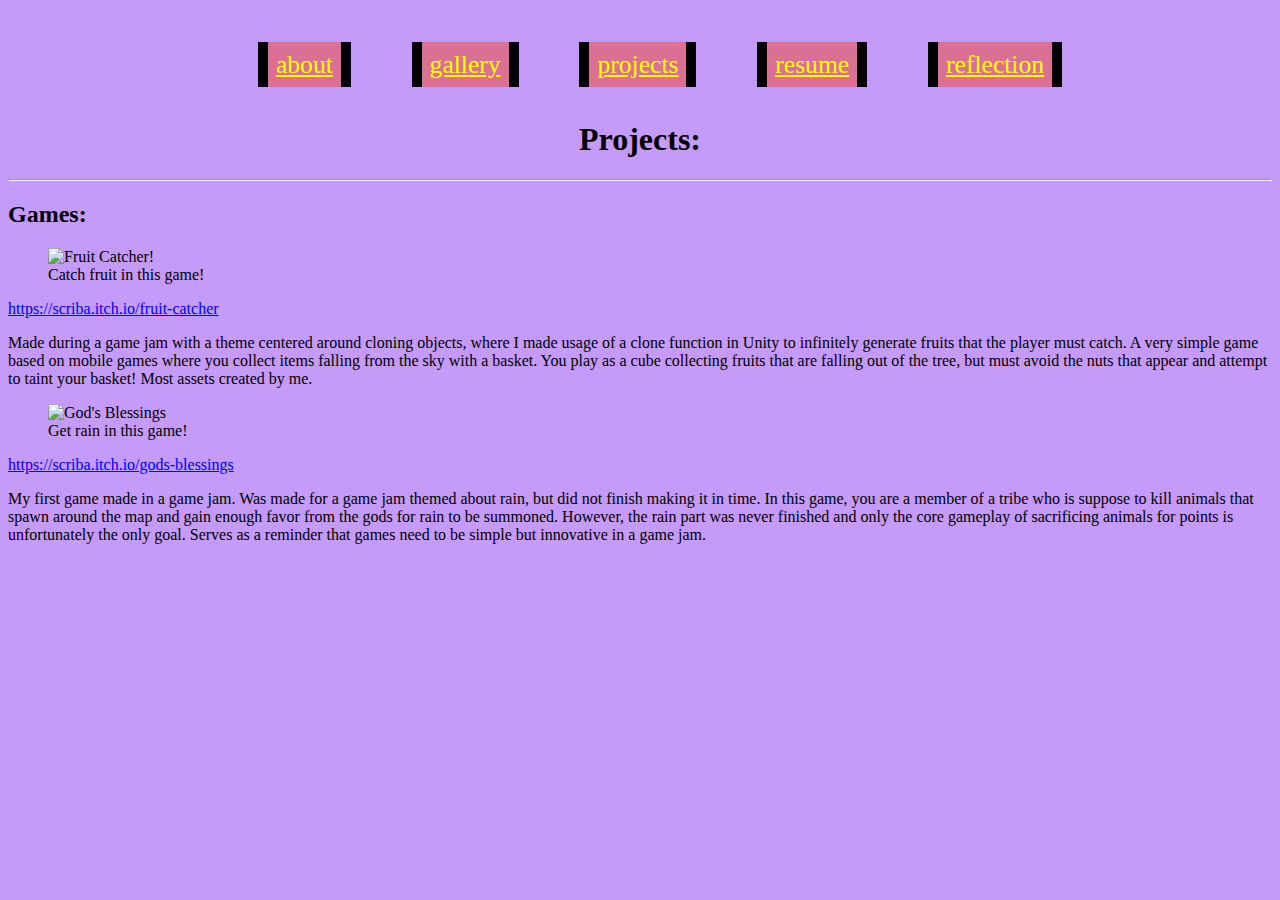
==== docs/about.html @ 4cd2ed68 "swapping site direct" ====
<!DOCTYPE html>
<html xmlns="http://www.w3.org/1999/xhtml">
 <head>
  <link rel="stylesheet" href="style.css"></link>
  <meta name="viewport" content="width=device-width, initial-scale=1.0"/>
  <title>project page</title>
 </head>
 <body>
  <nav>
   <ul>
    <li><a href="about.html">about</a></li>
    <li><a href="gallery.html">gallery</a></li>
    <li><a href="index.html">projects</a></li>
    <li><a href="resume.html">resume</a></li>
    <li><a href="reflection.html">reflection</a></li>
   </ul>
  </nav>
  <h1 id="header"> Projects:</h1>
  <hr/>
  <h2> Games:</h2>
  <section>
   <figure><img src="https://img.itch.zone/aW1nLzM4MTM3NDUucG5n/315x250%23c/ljRfyv.png" alt="Fruit Catcher!" /><figcaption>Catch fruit in this game!</figcaption></figure>
   <a href="https://scriba.itch.io/fruit-catcher">https://scriba.itch.io/fruit-catcher</a>
   <p>Made during a game jam with a theme centered around cloning objects, where I made usage of a clone function in Unity to infinitely generate fruits that the player must catch. A very simple game based on mobile games where you collect items falling from the sky with a basket. You play as a cube collecting fruits that are falling out of the tree, but must avoid the nuts that appear and attempt to taint your basket! Most assets created by me.</p>
  </section> 
  <section>
   <figure><img src="https://img.itch.zone/aW1nLzM3NDM4NjEucG5n/315x250%23c/1rOIto.png" alt="God's Blessings" /><figcaption>Get rain in this game!</figcaption></figure>
   <a href="https://scriba.itch.io/gods-blessings">https://scriba.itch.io/gods-blessings</a>
   <p>My first game made in a game jam. Was made for a game jam themed about rain, but did not finish making it in time. In this game, you are a member of a tribe who is suppose to kill animals that spawn around the map and gain enough favor from the gods for rain to be summoned. However, the rain part was never finished and only the core gameplay of sacrificing animals for points is unfortunately the only goal. Serves as a reminder that games need to be simple but innovative in a game jam.</p>
  </section>
 </body>
</html>
---- docs/style.css ----
html 
{
background-color: #C49AFA;
font-family: "Comic Sans MS", Times, serif;
} 
 
title
{
text-align: center;
}

#header
{
text-align: center;
}

hr { 
display: block;
margin-top: 0.5em;
margin-bottom: 0.5em;
margin-left: auto;
margin-right: auto;
border-style: inset;
border-width: 1px;
} 

#second
{
  font-family: "Tahoma", Times, serif;
}
nav.ul {
list-style-type: none;
margin: 0;
padding: 0;
overflow: hidden;
text-align: center;
}


#cookie {
  border: 5px solid #555;
  display:block;
        margin-left: auto;
        margin-right: auto;
}

 

#cat {
  border: 5px double black;
  
  display:block;
        margin-left: auto;
        margin-right: auto;
}

nav
{text-align: center; font-size: 3vw; }

li a {
padding: 8px;
background-color: #db7093;
 margin-left: auto;
  margin-right: auto;
   border-width:  0px 10px 0px 10px;
   border-style: solid;
   border-color: black;
   color:yellow;
   
}

nav ul li {display:inline; font-size: 2vw; padding:2vw; list-style-type: none;}
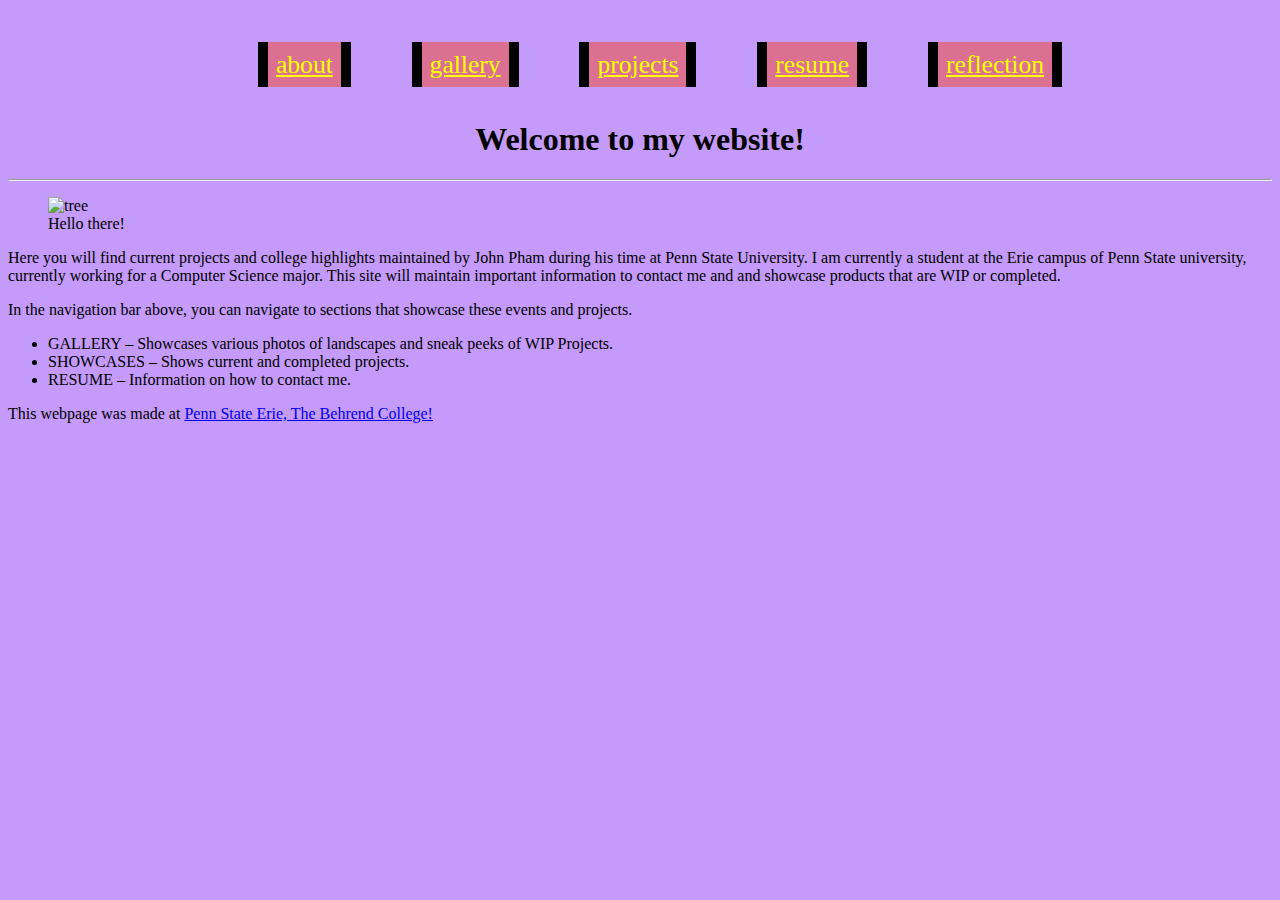
==== commit a7dbc875: "revert" ====
--- a/docs/about.html
+++ b/docs/about.html
@@ -1,9 +1,17 @@
 <!DOCTYPE html>
 <html xmlns="http://www.w3.org/1999/xhtml">
+ 
  <head>
-  <link rel="stylesheet" href="style.css"></link>
+  <link rel="stylesheet" href="style.css"/>
   <meta name="viewport" content="width=device-width, initial-scale=1.0"/>
-  <title>project page</title>
+  <style>
+   p
+   {
+   display: block;
+   text-align: left;
+   }
+  </style>
+  <title>about this website</title>
  </head>
  <body>
   <nav>
@@ -15,18 +23,26 @@
     <li><a href="reflection.html">reflection</a></li>
    </ul>
   </nav>
-  <h1 id="header"> Projects:</h1>
+  <h1 id = "header">Welcome to my website!</h1>
   <hr/>
-  <h2> Games:</h2>
-  <section>
-   <figure><img src="https://img.itch.zone/aW1nLzM4MTM3NDUucG5n/315x250%23c/ljRfyv.png" alt="Fruit Catcher!" /><figcaption>Catch fruit in this game!</figcaption></figure>
-   <a href="https://scriba.itch.io/fruit-catcher">https://scriba.itch.io/fruit-catcher</a>
-   <p>Made during a game jam with a theme centered around cloning objects, where I made usage of a clone function in Unity to infinitely generate fruits that the player must catch. A very simple game based on mobile games where you collect items falling from the sky with a basket. You play as a cube collecting fruits that are falling out of the tree, but must avoid the nuts that appear and attempt to taint your basket! Most assets created by me.</p>
-  </section> 
-  <section>
-   <figure><img src="https://img.itch.zone/aW1nLzM3NDM4NjEucG5n/315x250%23c/1rOIto.png" alt="God's Blessings" /><figcaption>Get rain in this game!</figcaption></figure>
-   <a href="https://scriba.itch.io/gods-blessings">https://scriba.itch.io/gods-blessings</a>
-   <p>My first game made in a game jam. Was made for a game jam themed about rain, but did not finish making it in time. In this game, you are a member of a tribe who is suppose to kill animals that spawn around the map and gain enough favor from the gods for rain to be summoned. However, the rain part was never finished and only the core gameplay of sacrificing animals for points is unfortunately the only goal. Serves as a reminder that games need to be simple but innovative in a game jam.</p>
-  </section>
+  <figure>
+   <img class="photo"
+    src="https://i.pinimg.com/236x/6b/cb/e1/6bcbe10420ae10b82b550b3d4adeb13e--sunset-pictures-pretty-pictures.jpg"
+    alt="tree" width="216" height="323" id="tree" /><figcaption>Hello there!</figcaption>
+  </figure>
+  <p> Here you will find current projects and college highlights maintained
+   by John Pham during his time at Penn State University. I am currently a student at the Erie
+   campus of Penn State university, currently working for a Computer Science major. This site will
+   maintain important information to contact me and and showcase products that are WIP or completed. </p>
+  <p>
+   In the navigation bar above, you can navigate to sections that showcase these events and projects.
+  </p>
+  <ul>
+   <li>GALLERY – Showcases various photos of landscapes and sneak peeks of WIP Projects.</li>
+   <li>SHOWCASES – Shows current and completed projects.</li>
+   <li>RESUME – Information on how to contact me.</li>
+  </ul>
+  <p>This webpage was made at <a href="https://behrend.psu.edu/"> Penn State Erie, The Behrend College! </a> </p>
+  
  </body>
-</html>
+</html>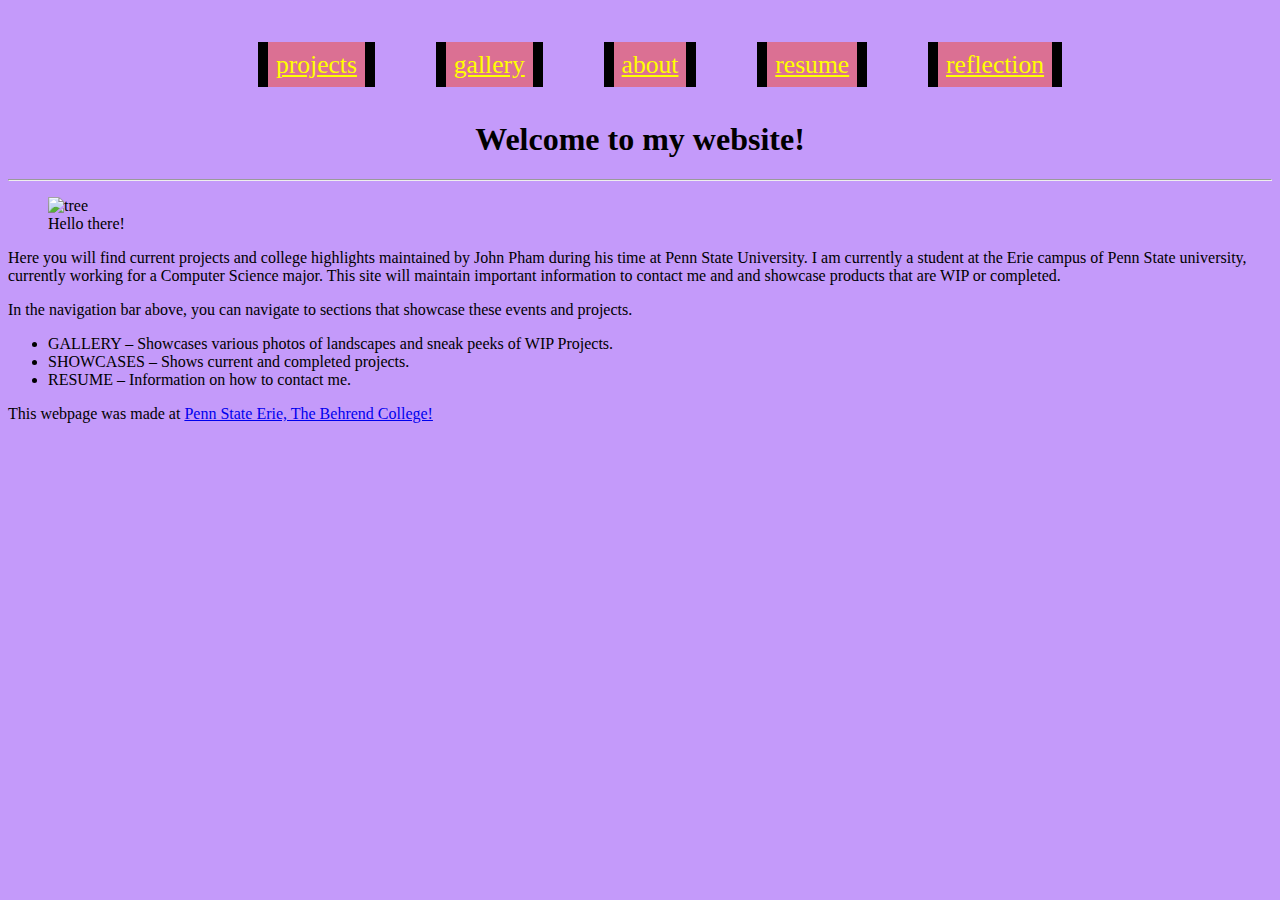
==== commit 5f7ced88: "third time" ====
--- a/docs/about.html
+++ b/docs/about.html
@@ -16,9 +16,9 @@
  <body>
   <nav>
    <ul>
-    <li><a href="about.html">about</a></li>
+    <li><a href="about.html">projects</a></li>
     <li><a href="gallery.html">gallery</a></li>
-    <li><a href="index.html">projects</a></li>
+    <li><a href="index.html">about</a></li>
     <li><a href="resume.html">resume</a></li>
     <li><a href="reflection.html">reflection</a></li>
    </ul>
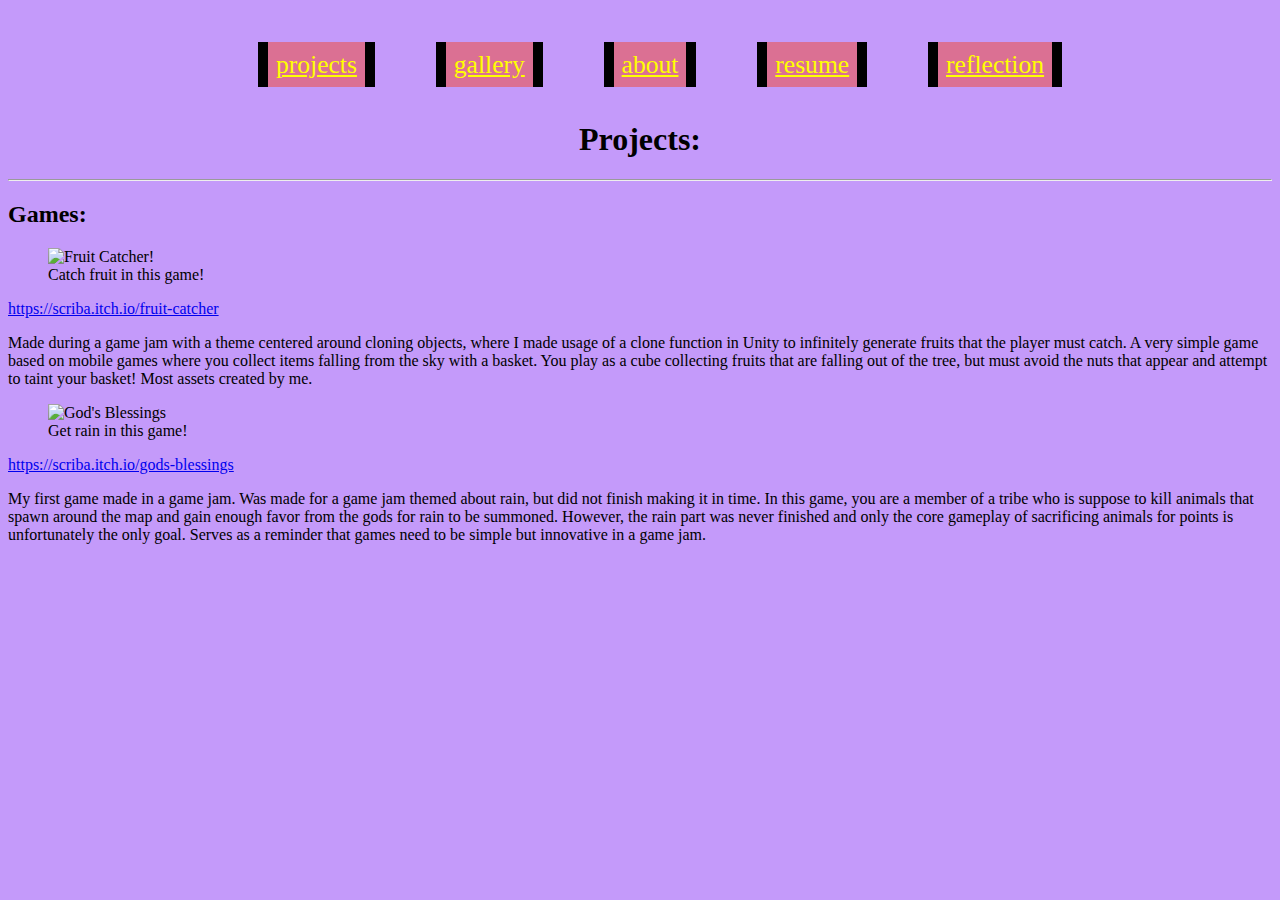
==== commit 2d19ae24: "attempt 4" ====
--- a/docs/about.html
+++ b/docs/about.html
@@ -1,17 +1,9 @@
 <!DOCTYPE html>
 <html xmlns="http://www.w3.org/1999/xhtml">
- 
  <head>
-  <link rel="stylesheet" href="style.css"/>
+  <link rel="stylesheet" href="style.css"></link>
   <meta name="viewport" content="width=device-width, initial-scale=1.0"/>
-  <style>
-   p
-   {
-   display: block;
-   text-align: left;
-   }
-  </style>
-  <title>about this website</title>
+  <title>project page</title>
  </head>
  <body>
   <nav>
@@ -23,26 +15,18 @@
     <li><a href="reflection.html">reflection</a></li>
    </ul>
   </nav>
-  <h1 id = "header">Welcome to my website!</h1>
+  <h1 id="header"> Projects:</h1>
   <hr/>
-  <figure>
-   <img class="photo"
-    src="https://i.pinimg.com/236x/6b/cb/e1/6bcbe10420ae10b82b550b3d4adeb13e--sunset-pictures-pretty-pictures.jpg"
-    alt="tree" width="216" height="323" id="tree" /><figcaption>Hello there!</figcaption>
-  </figure>
-  <p> Here you will find current projects and college highlights maintained
-   by John Pham during his time at Penn State University. I am currently a student at the Erie
-   campus of Penn State university, currently working for a Computer Science major. This site will
-   maintain important information to contact me and and showcase products that are WIP or completed. </p>
-  <p>
-   In the navigation bar above, you can navigate to sections that showcase these events and projects.
-  </p>
-  <ul>
-   <li>GALLERY – Showcases various photos of landscapes and sneak peeks of WIP Projects.</li>
-   <li>SHOWCASES – Shows current and completed projects.</li>
-   <li>RESUME – Information on how to contact me.</li>
-  </ul>
-  <p>This webpage was made at <a href="https://behrend.psu.edu/"> Penn State Erie, The Behrend College! </a> </p>
-  
+  <h2> Games:</h2>
+  <section>
+   <figure><img src="https://img.itch.zone/aW1nLzM4MTM3NDUucG5n/315x250%23c/ljRfyv.png" alt="Fruit Catcher!" /><figcaption>Catch fruit in this game!</figcaption></figure>
+   <a href="https://scriba.itch.io/fruit-catcher">https://scriba.itch.io/fruit-catcher</a>
+   <p>Made during a game jam with a theme centered around cloning objects, where I made usage of a clone function in Unity to infinitely generate fruits that the player must catch. A very simple game based on mobile games where you collect items falling from the sky with a basket. You play as a cube collecting fruits that are falling out of the tree, but must avoid the nuts that appear and attempt to taint your basket! Most assets created by me.</p>
+  </section> 
+  <section>
+   <figure><img src="https://img.itch.zone/aW1nLzM3NDM4NjEucG5n/315x250%23c/1rOIto.png" alt="God's Blessings" /><figcaption>Get rain in this game!</figcaption></figure>
+   <a href="https://scriba.itch.io/gods-blessings">https://scriba.itch.io/gods-blessings</a>
+   <p>My first game made in a game jam. Was made for a game jam themed about rain, but did not finish making it in time. In this game, you are a member of a tribe who is suppose to kill animals that spawn around the map and gain enough favor from the gods for rain to be summoned. However, the rain part was never finished and only the core gameplay of sacrificing animals for points is unfortunately the only goal. Serves as a reminder that games need to be simple but innovative in a game jam.</p>
+  </section>
  </body>
 </html>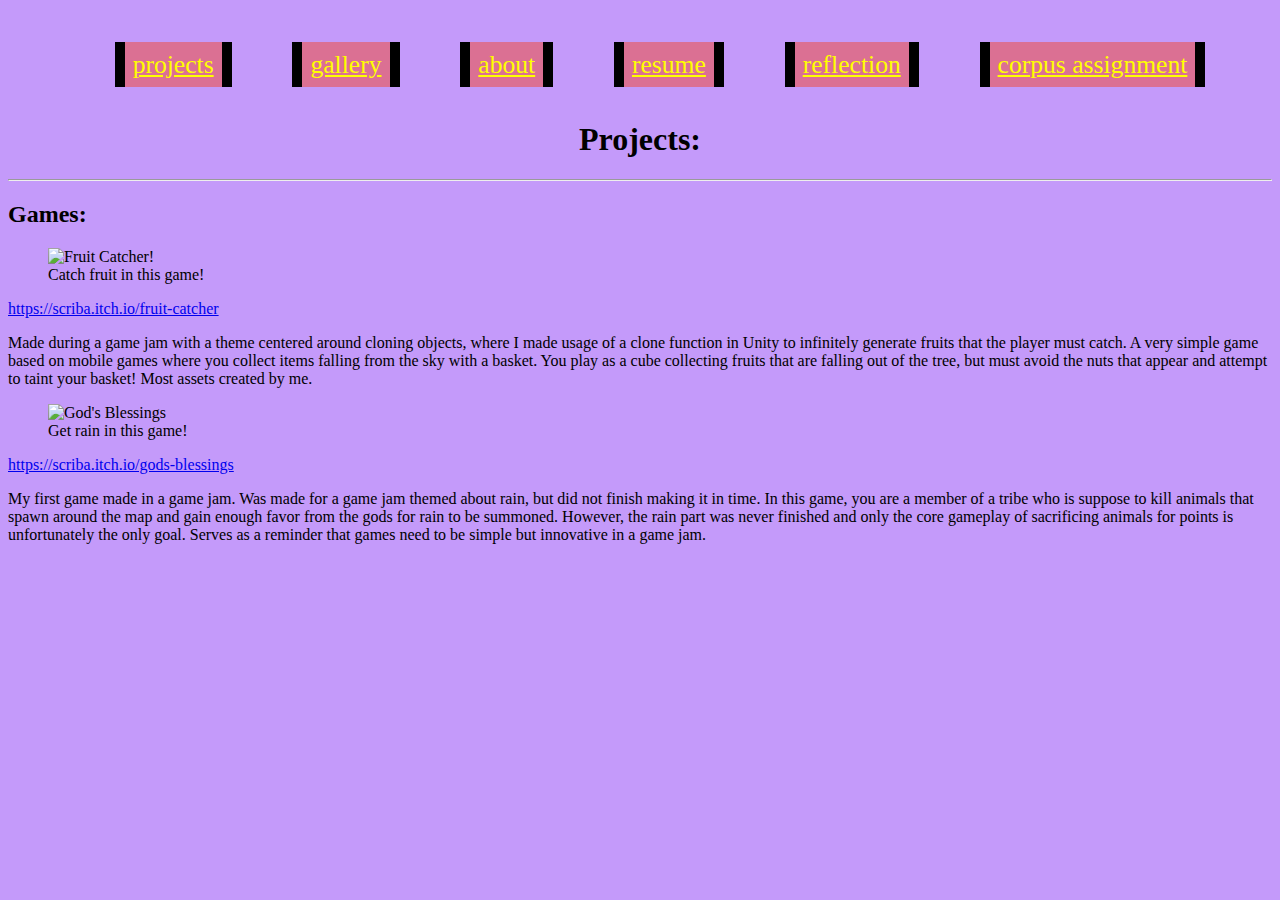
==== commit c3f0c85e: "creating new webpage for the corpus assignment" ====
--- a/docs/about.html
+++ b/docs/about.html
@@ -13,6 +13,7 @@
     <li><a href="index.html">about</a></li>
     <li><a href="resume.html">resume</a></li>
     <li><a href="reflection.html">reflection</a></li>
+    <li><a href="reflection.html">corpus assignment</a></li>
    </ul>
   </nav>
   <h1 id="header"> Projects:</h1>
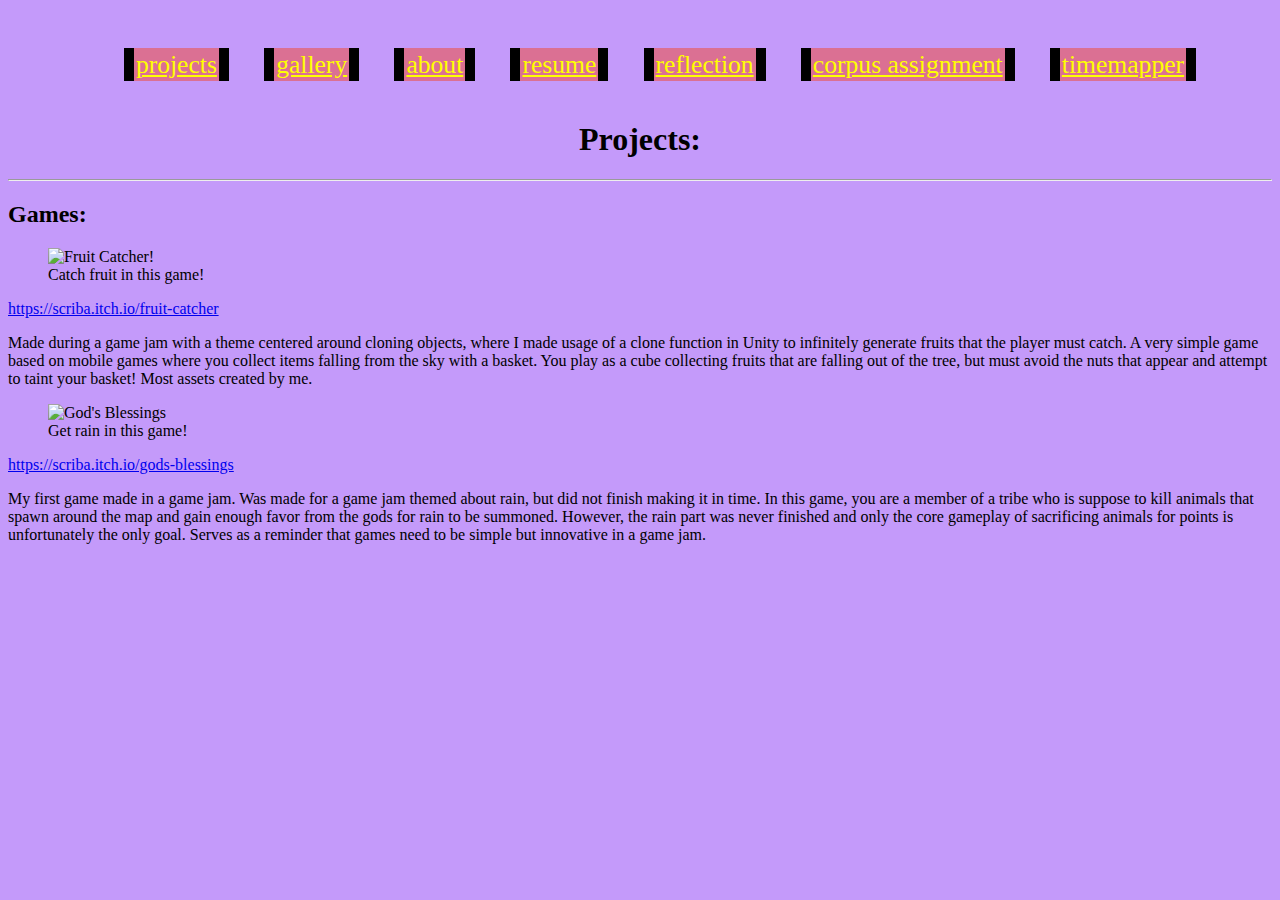
==== commit 15b83a1c: "timemapper assignment" ====
--- a/docs/about.html
+++ b/docs/about.html
@@ -13,7 +13,8 @@
     <li><a href="index.html">about</a></li>
     <li><a href="resume.html">resume</a></li>
     <li><a href="reflection.html">reflection</a></li>
-    <li><a href="reflection.html">corpus assignment</a></li>
+    <li><a href="corpus.html">corpus assignment</a></li>
+    <li><a href="timemapper.html">timemapper</a></li>
    </ul>
   </nav>
   <h1 id="header"> Projects:</h1>
--- a/docs/style.css
+++ b/docs/style.css
@@ -14,6 +14,14 @@
 text-align: center;
 }
 
+body section.gallery
+{
+    display: flex;
+    flex-direction:row;
+     padding:2em; 
+    margin:auto; 
+ justify-content:center;
+ }
 hr { 
 display: block;
 margin-top: 0.5em;
@@ -58,7 +66,7 @@
 {text-align: center; font-size: 3vw; }
 
 li a {
-padding: 8px;
+padding: 2px;
 background-color: #db7093;
  margin-left: auto;
   margin-right: auto;
@@ -69,5 +77,5 @@
    
 }
 
-nav ul li {display:inline; font-size: 2vw; padding:2vw; list-style-type: none;}   
+nav ul li {display:inline; font-size: 2vw; padding:1vw; list-style-type: none;}   
     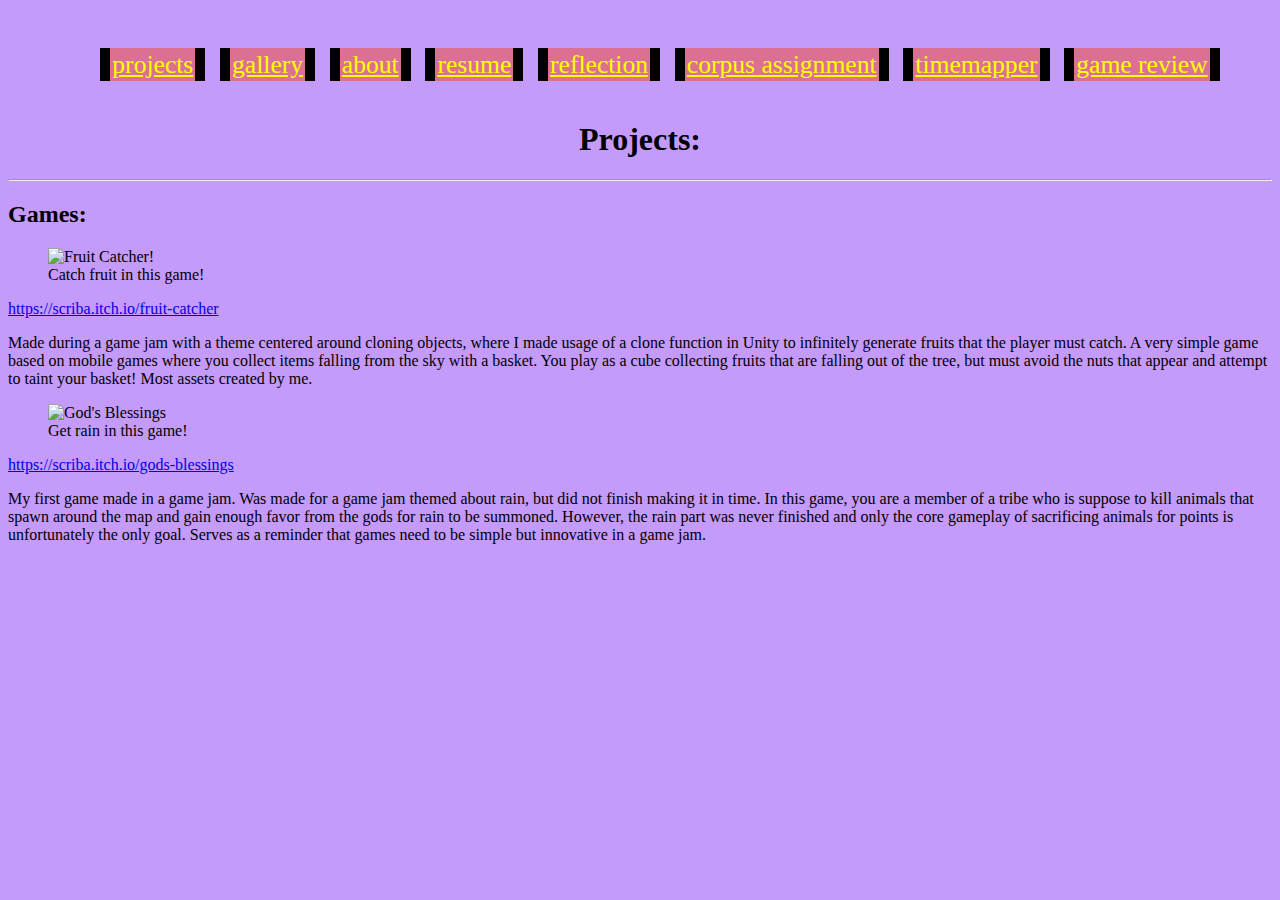
==== commit 77af14b1: "adding game assignment pictures" ====
--- a/docs/about.html
+++ b/docs/about.html
@@ -15,6 +15,7 @@
     <li><a href="reflection.html">reflection</a></li>
     <li><a href="corpus.html">corpus assignment</a></li>
     <li><a href="timemapper.html">timemapper</a></li>
+	<li><a href="game.html">game review</a></li>
    </ul>
   </nav>
   <h1 id="header"> Projects:</h1>
--- a/docs/style.css
+++ b/docs/style.css
@@ -22,6 +22,34 @@
     margin:auto; 
  justify-content:center;
  }
+body section.game
+{
+    display: flex;
+    flex-direction:row;
+     padding:2em; 
+   background-color: #98FF98 ;
+ justify-content:center;
+ } 
+ 
+ body section.ant
+{
+    display: flex;
+    flex-direction:row;
+     padding:2em; 
+   background-color: #98FF98 ;
+ justify-content:center;
+ } 
+ 
+ body section.number
+{
+    display: flex;
+    flex-direction:row;
+     padding:2em; 
+   background-color: #98FF98 ;
+ justify-content:center;
+ gap: 1px
+ } 
+ 
 hr { 
 display: block;
 margin-top: 0.5em;
@@ -77,5 +105,5 @@
    
 }
 
-nav ul li {display:inline; font-size: 2vw; padding:1vw; list-style-type: none;}   
+nav ul li {display:inline; font-size: 2vw; padding:0.2vw; list-style-type: none;}   
     